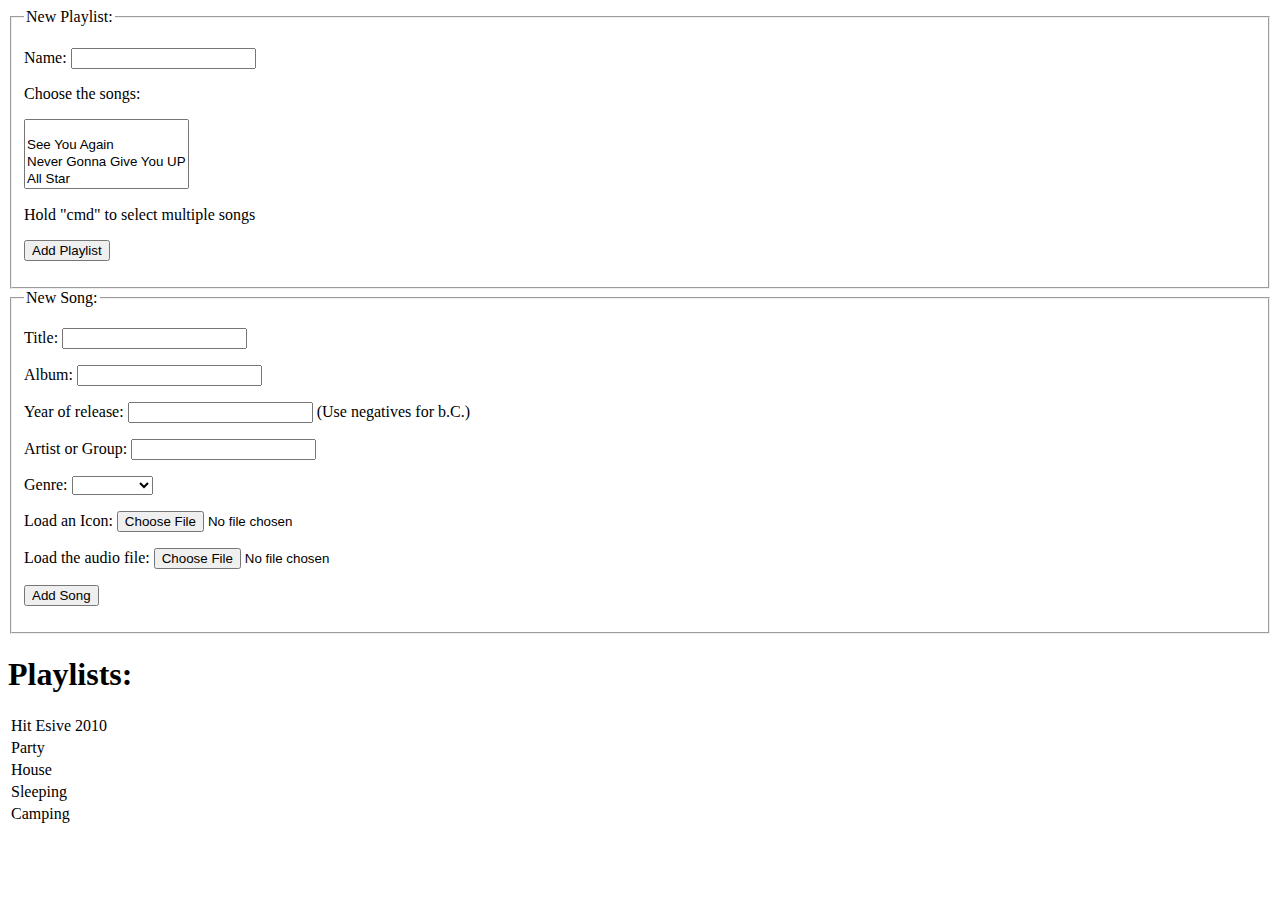
==== src/main/webapp/WEB-INF/Home.html @ aea5ab19 "E: prototype of the 3 pages" ====
<!DOCTYPE html>
<html xmlns:th= "http://www.thymeleaf.org">
<head>
<meta charset="UTF-8">
<title>Spolify-Home</title>
</head>
<body>

<form action="newPlaylist" metod=POST>
	<fieldset>
	<legend>New Playlist:</legend>
		
		<p> <label for="pName">Name: </label> <input type="text" name="pName" id="pName" required> </p>
		
		<p> <label for="songsSelect">Choose the songs:</label> </p>
		
		<select name="songsSelect" id="songsSelect" multiple required>
		  <option 	th:remove="all-but-first"
		  			th:each="song : ${songs}"
		  			th:value="${song.id}"
		  			th:text="${song.title}"
		  			></option>
			<option value="0001">See You Again</option>
			<option value="0002">Never Gonna Give You UP</option>
			<option value="0003">All Star</option>
			<option value="0004">Despacito</option>
			<option value="0005">Volare</option>
			<option value="0006">Boom Baby</option>
			<option value="0007">Tanti auguri a te</option>
			<option value="0008">Happy Birthday to you</option>
			<option value="0009">Thriller</option>
			<option value="0010">Bando</option>
		</select>
		
		<p> Hold "cmd" to select multiple songs </p>
		<p> <input type="submit" value="Add Playlist"> </p>
	</fieldset>

</form>

<form action="newSong" metod=POST>
	<fieldset>
	<legend>New Song:</legend>
	
	<p> <label for="sTitle">Title: </label><input type="text" name="sTitle" id="sTitle" required> </p>
	<p> <label for="sAlbum">Album: </label><input type="text" name="sAlbum" id="sAlbum" required> </p>
	<p> <label for="sYear">Year of release: </label><input type="number" name="sYear" id="sYear" required> (Use negatives for b.C.)</p>
	<p> <label for="sArtist">Artist or Group: </label><input type="text" name="sArtist" id="sArtist" required> </p>
	
	<p> <label for="sGenre">Genre:</label>
	<select id="genre" name="genre" required>
		  <option 	th:remove="all-but-first"
		  			th:each="genre : ${genres}"
		  			th:value="${genre.name}"
		  			th:text="${genre.name}"
		  			></option>
		  <option value="pop">Pop</option>
		  <option value="hiphop">Hip-Hop</option>
		  <option value="jazz">Jazz</option>
		  <option value="classical">Classical</option>
		  <option value="electronic">Electronic</option>
		  <option value="reggae">Reggae</option>
		  <option value="country">Country</option>
		  <option value="blues">Blues</option>
		  <option value="metal">Metal</option>
	</select>
	 </p>
	<P><label for="sIcon">Load an Icon:</label> <input type="file" name="sIcon" id="sIcon" accpet="image/*" required> </P>
	<p><label for="sFile">Load the audio file:</label> <input type="file" name="sFile" id="sFile"accept="audio/*"required> </p>
	
	<p> <input type="submit" value="Add Song"> </p>
	</fieldset>
	
</form>



<h1> Playlists: </h1>
<table>
<tbody th:remove="all-but-first">
  <tr th:each="playlist : ${playlists}">
    <td th:text="${playlist.name}">Hit Esive 2010</td>
  </tr>
  <tr><td>Party</td></tr>
  <tr><td>House</td></tr>
  <tr><td>Sleeping</td></tr>
  <tr><td>Camping</td></tr>
</tbody>
</table>



</body>
</html>
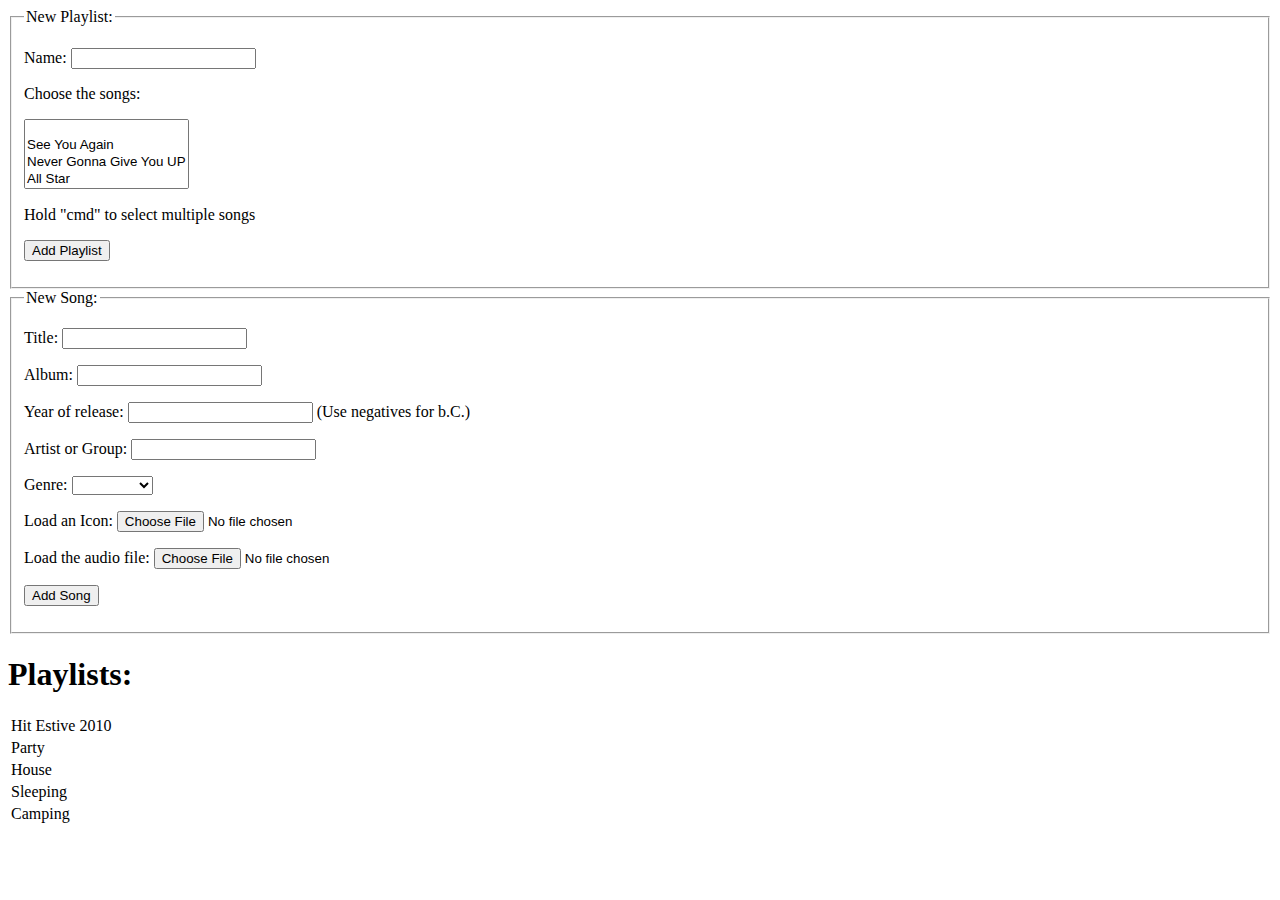
==== commit e7e87c93: "E: corrected typos" ====
--- a/src/main/webapp/WEB-INF/Home.html
+++ b/src/main/webapp/WEB-INF/Home.html
@@ -6,7 +6,7 @@
 </head>
 <body>
 
-<form action="newPlaylist" metod=POST>
+<form action="newPlaylist" method=POST>
 	<fieldset>
 	<legend>New Playlist:</legend>
 		
@@ -38,7 +38,7 @@
 
 </form>
 
-<form action="newSong" metod=POST>
+<form action="newSong" method=POST>
 	<fieldset>
 	<legend>New Song:</legend>
 	
@@ -65,7 +65,7 @@
 		  <option value="metal">Metal</option>
 	</select>
 	 </p>
-	<P><label for="sIcon">Load an Icon:</label> <input type="file" name="sIcon" id="sIcon" accpet="image/*" required> </P>
+	<P><label for="sIcon">Load an Icon:</label> <input type="file" name="sIcon" id="sIcon" accept="image/*" required> </P>
 	<p><label for="sFile">Load the audio file:</label> <input type="file" name="sFile" id="sFile"accept="audio/*"required> </p>
 	
 	<p> <input type="submit" value="Add Song"> </p>
@@ -79,7 +79,7 @@
 <table>
 <tbody th:remove="all-but-first">
   <tr th:each="playlist : ${playlists}">
-    <td th:text="${playlist.name}">Hit Esive 2010</td>
+    <td th:text="${playlist.name}">Hit Estive 2010</td>
   </tr>
   <tr><td>Party</td></tr>
   <tr><td>House</td></tr>
